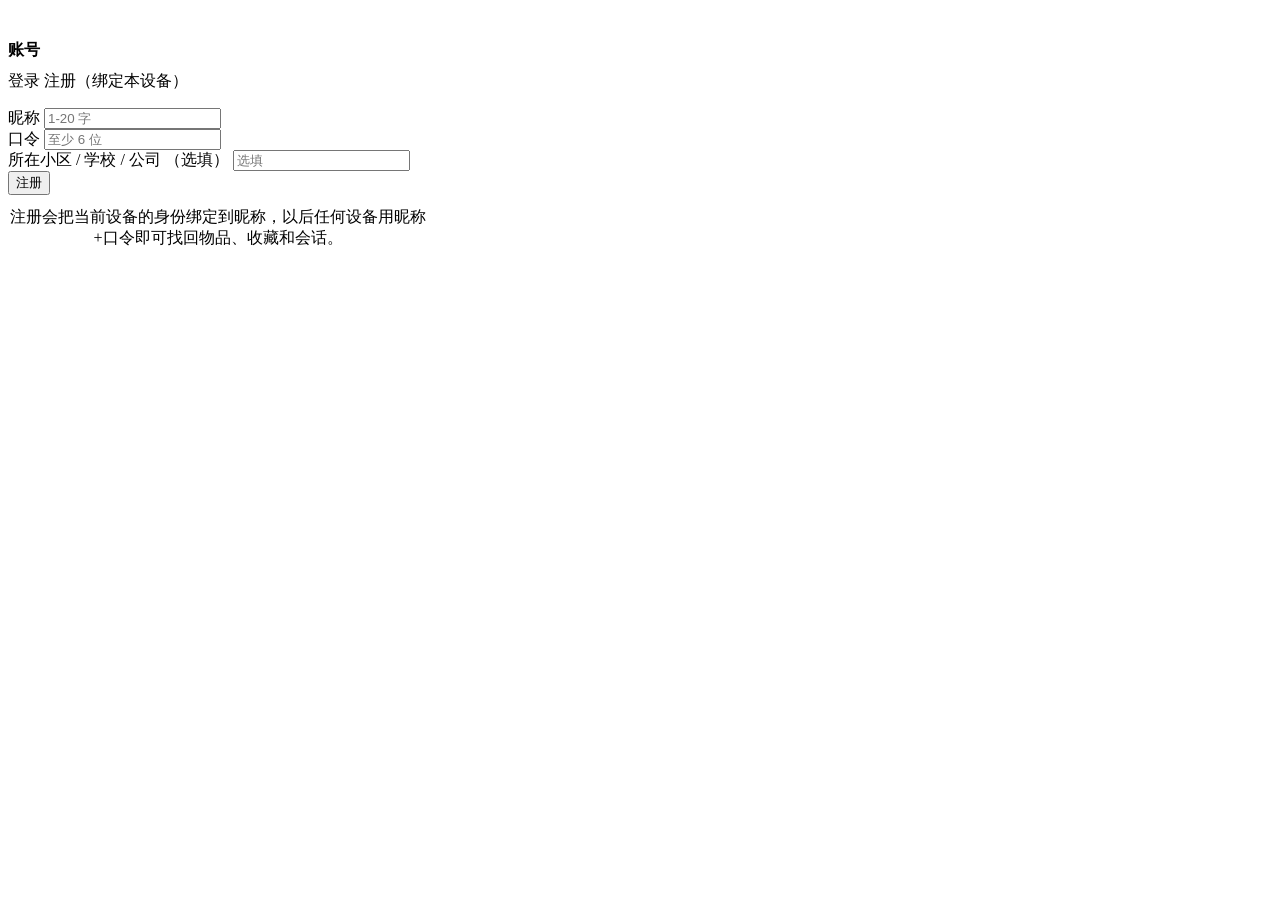
==== public/auth.html @ d259dd8b "feat(web): 账号页(注册/登录)、首页账号入口、过期标记与擦亮按钮、管理后台页、SW v3；docs v0.5.0" ====
<!DOCTYPE html>
<html lang="zh-CN">
<head>
  <meta charset="UTF-8">
  <meta name="viewport" content="width=device-width, initial-scale=1, viewport-fit=cover">
  <title>账号 · 闲置交换</title>
  <meta name="theme-color" content="#FF7A45">
  <meta name="robots" content="noindex">
  <link rel="icon" type="image/svg+xml" href="/favicon.svg">
  <link rel="manifest" href="/manifest.json">
  <link rel="apple-touch-icon" href="/icons/icon-180.png">
  <link rel="stylesheet" href="/css/style.css">
</head>
<body>
  <header class="topbar">
    <a class="back-link" href="/index.html" style="color:#fff;padding:0;">‹ 返回</a>
    <h1 style="font-size:16px;">账号</h1>
    <div style="width:48px;"></div>
  </header>

  <div class="form-page" style="max-width:420px;">
    <div class="chips" style="margin-bottom:16px;">
      <span class="chip" id="tabLogin">登录</span>
      <span class="chip active" id="tabRegister">注册（绑定本设备）</span>
    </div>

    <form id="authForm">
      <div class="field">
        <label>昵称</label>
        <input type="text" id="nickname" maxlength="20" placeholder="1-20 字" />
      </div>
      <div class="field">
        <label>口令</label>
        <input type="password" id="password" placeholder="至少 6 位" />
      </div>
      <div class="field" id="communityField">
        <label>所在小区 / 学校 / 公司 <span class="hint">（选填）</span></label>
        <input type="text" id="community" maxlength="30" placeholder="选填" />
      </div>
      <button type="submit" class="btn btn-primary btn-block" id="submitBtn">注册</button>
      <p class="hint" style="text-align:center;margin-top:12px;" id="modeHint">
        注册会把当前设备的身份绑定到昵称，以后任何设备用昵称+口令即可找回物品、收藏和会话。
      </p>
    </form>
  </div>

  <script src="/js/api.js"></script>
  <script src="/js/auth.js"></script>
</body>
</html>
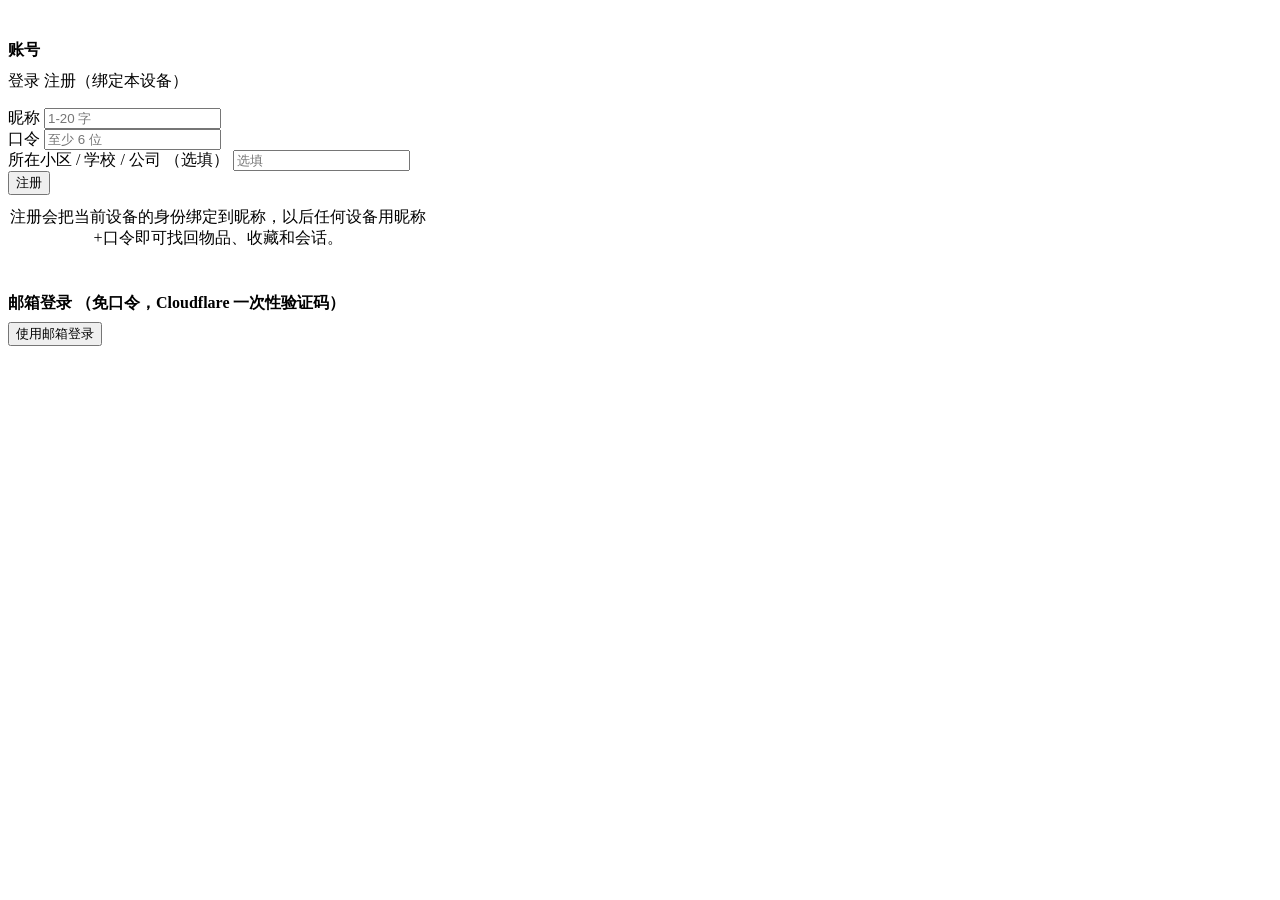
==== commit 65ea61cf: "feat(auth): Cloudflare Access 邮箱 OTP 登录（JWT 验证/会话 Cookie/绑定与切换身份）+ migration 0004" ====
--- a/public/auth.html
+++ b/public/auth.html
@@ -42,6 +42,12 @@
         注册会把当前设备的身份绑定到昵称，以后任何设备用昵称+口令即可找回物品、收藏和会话。
       </p>
     </form>
+
+    <div style="margin-top:26px;padding-top:18px;border-top:1px dashed var(--line);">
+      <label style="display:block;font-weight:600;margin-bottom:8px;">邮箱登录 <span class="hint">（免口令，Cloudflare 一次性验证码）</span></label>
+      <button type="button" class="btn btn-primary btn-block" id="emailBtn">使用邮箱登录</button>
+      <div id="emailStatus" class="hint" style="margin-top:10px;line-height:1.7;"></div>
+    </div>
   </div>
 
   <script src="/js/api.js"></script>
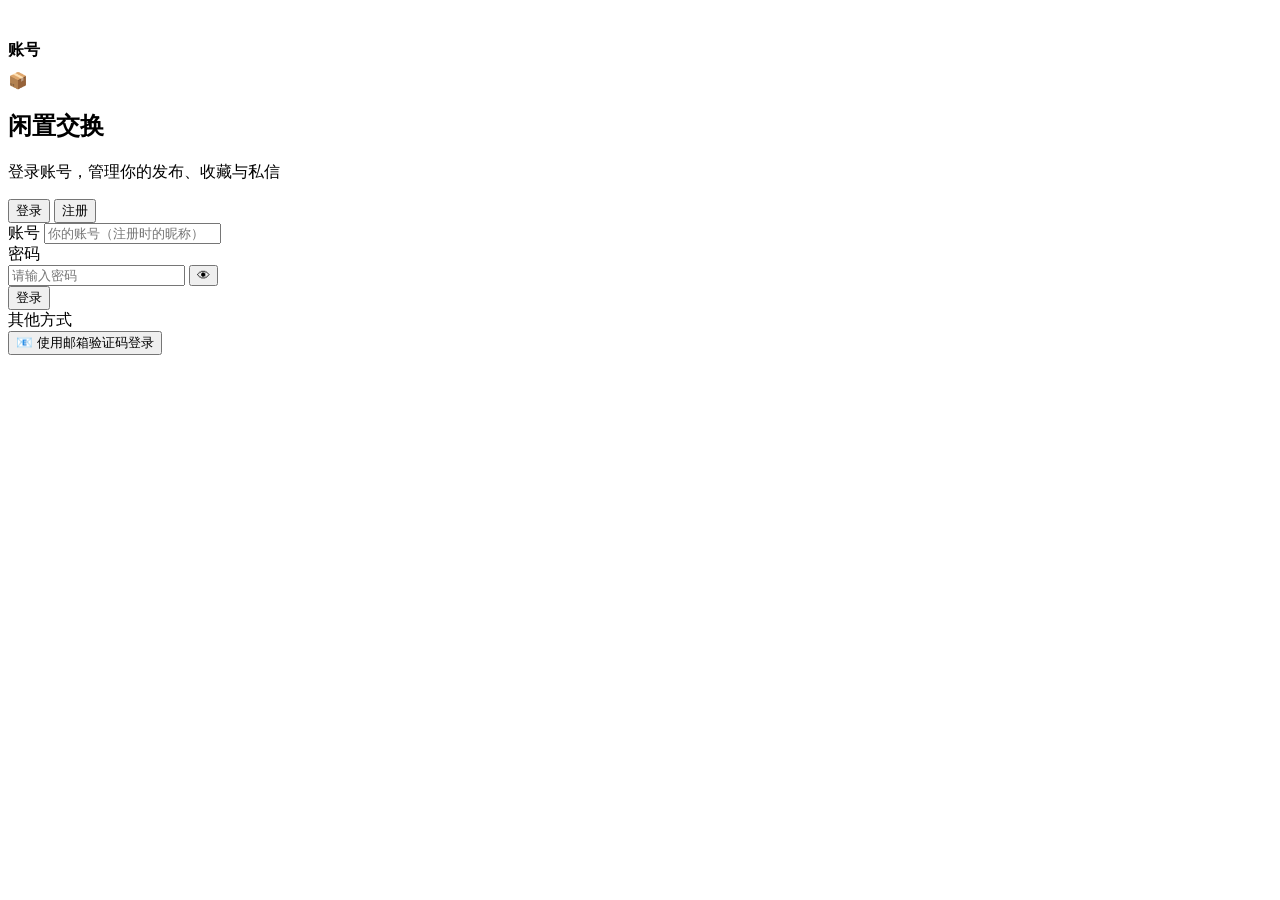
==== commit d131f9e7: "refactor: 口令登录改为账号+密码，强化注册/登录入口与交互 - 认证页改为大号分段标签（登录/注册）+ 滑动指示条 - 新增密码可见切换、实时强度条、行内校验、按钮加载态 - 登录统一返回「" ====
--- a/public/auth.html
+++ b/public/auth.html
@@ -18,35 +18,82 @@
     <div style="width:48px;"></div>
   </header>
 
-  <div class="form-page" style="max-width:420px;">
-    <div class="chips" style="margin-bottom:16px;">
-      <span class="chip" id="tabLogin">登录</span>
-      <span class="chip active" id="tabRegister">注册（绑定本设备）</span>
+  <div class="auth-wrap">
+    <div class="auth-head">
+      <div class="auth-logo">📦</div>
+      <h2>闲置交换</h2>
+      <p class="auth-tag">登录账号，管理你的发布、收藏与私信</p>
     </div>
 
-    <form id="authForm">
-      <div class="field">
-        <label>昵称</label>
-        <input type="text" id="nickname" maxlength="20" placeholder="1-20 字" />
+    <div class="auth-card">
+      <!-- 大号分段标签：登录 / 注册 -->
+      <div class="auth-tabs" role="tablist">
+        <button class="auth-tab active" id="tabLogin" type="button" role="tab">登录</button>
+        <button class="auth-tab" id="tabRegister" type="button" role="tab">注册</button>
+        <span class="auth-tab-ind" id="tabInd"></span>
       </div>
-      <div class="field">
-        <label>口令</label>
-        <input type="password" id="password" placeholder="至少 6 位" />
+
+      <form id="authForm" novalidate>
+        <!-- 登录面板 -->
+        <div class="auth-panel" id="panelLogin">
+          <div class="field" id="fAccountL">
+            <label>账号</label>
+            <input type="text" id="loginAccount" maxlength="20" placeholder="你的账号（注册时的昵称）" autocomplete="username" />
+            <div class="field-err" id="errAccountL"></div>
+          </div>
+          <div class="field" id="fPassL">
+            <label>密码</label>
+            <div class="pw-wrap">
+              <input type="password" id="loginPassword" placeholder="请输入密码" autocomplete="current-password" />
+              <button type="button" class="pw-toggle" data-target="loginPassword" aria-label="显示密码">👁</button>
+            </div>
+            <div class="field-err" id="errPassL"></div>
+          </div>
+          <button type="submit" class="btn btn-primary btn-block" id="loginSubmit">
+            <span class="spinner" hidden></span><span class="btn-label">登录</span>
+          </button>
+        </div>
+
+        <!-- 注册面板 -->
+        <div class="auth-panel" id="panelRegister" hidden>
+          <div class="field" id="fAccountR">
+            <label>账号</label>
+            <input type="text" id="regAccount" maxlength="20" placeholder="设置登录账号（2-20 字）" autocomplete="username" />
+            <div class="field-err" id="errAccountR"></div>
+          </div>
+          <div class="field" id="fPassR">
+            <label>密码</label>
+            <div class="pw-wrap">
+              <input type="password" id="regPassword" placeholder="至少 6 位" autocomplete="new-password" />
+              <button type="button" class="pw-toggle" data-target="regPassword" aria-label="显示密码">👁</button>
+            </div>
+            <div class="pw-strength" id="pwStrength"><span></span><span></span><span></span><span></span></div>
+            <div class="field-err" id="errPassR"></div>
+          </div>
+          <div class="field" id="fConfirmR">
+            <label>确认密码</label>
+            <div class="pw-wrap">
+              <input type="password" id="regConfirm" placeholder="再次输入密码" autocomplete="new-password" />
+              <button type="button" class="pw-toggle" data-target="regConfirm" aria-label="显示密码">👁</button>
+            </div>
+            <div class="field-err" id="errConfirmR"></div>
+          </div>
+          <div class="field" id="fCommunityR">
+            <label>所在小区 / 学校 / 公司 <span class="hint">（选填）</span></label>
+            <input type="text" id="regCommunity" maxlength="30" placeholder="选填，便于同圈子推荐" />
+          </div>
+          <button type="submit" class="btn btn-primary btn-block" id="regSubmit">
+            <span class="spinner" hidden></span><span class="btn-label">注册并登录</span>
+          </button>
+        </div>
+      </form>
+
+      <!-- 次要入口：邮箱验证码登录 -->
+      <div class="auth-foot">
+        <div class="auth-divider"><span>其他方式</span></div>
+        <button type="button" class="btn-ghost-block" id="emailBtn">📧 使用邮箱验证码登录</button>
+        <div id="emailStatus" class="hint" style="margin-top:10px;line-height:1.7;"></div>
       </div>
-      <div class="field" id="communityField">
-        <label>所在小区 / 学校 / 公司 <span class="hint">（选填）</span></label>
-        <input type="text" id="community" maxlength="30" placeholder="选填" />
-      </div>
-      <button type="submit" class="btn btn-primary btn-block" id="submitBtn">注册</button>
-      <p class="hint" style="text-align:center;margin-top:12px;" id="modeHint">
-        注册会把当前设备的身份绑定到昵称，以后任何设备用昵称+口令即可找回物品、收藏和会话。
-      </p>
-    </form>
-
-    <div style="margin-top:26px;padding-top:18px;border-top:1px dashed var(--line);">
-      <label style="display:block;font-weight:600;margin-bottom:8px;">邮箱登录 <span class="hint">（免口令，Cloudflare 一次性验证码）</span></label>
-      <button type="button" class="btn btn-primary btn-block" id="emailBtn">使用邮箱登录</button>
-      <div id="emailStatus" class="hint" style="margin-top:10px;line-height:1.7;"></div>
     </div>
   </div>
 
